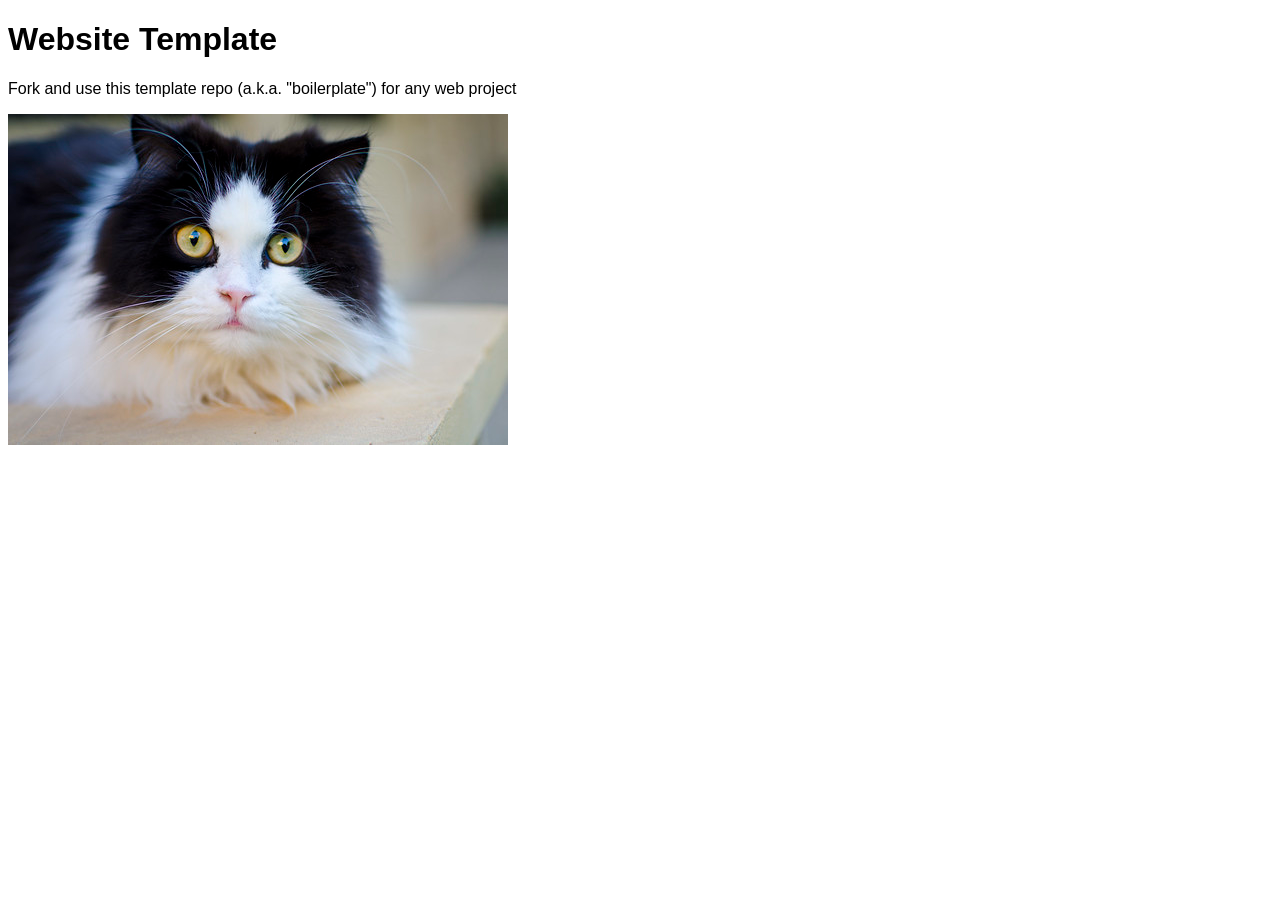
==== index.html @ d1c0a3fc "Initial commit" ====
<!doctype html>
<html lang="en">
<head>
	<meta charset="utf-8">
	<title>Website Template</title>
	<link rel="stylesheet" href="./assets/css/styles.css">
</head>
<body>

	<h1>Website Template</h1>
	<p>Fork and use this template repo (a.k.a. "boilerplate") for any web project</p>
	<img src="assets/img/cat.jpg" alt="">

	<script src="./assets/js/main.js"></script>
</body>
</html>
---- assets/css/styles.css ----
/* styles.css */

* {
	font-family: Arial;
}
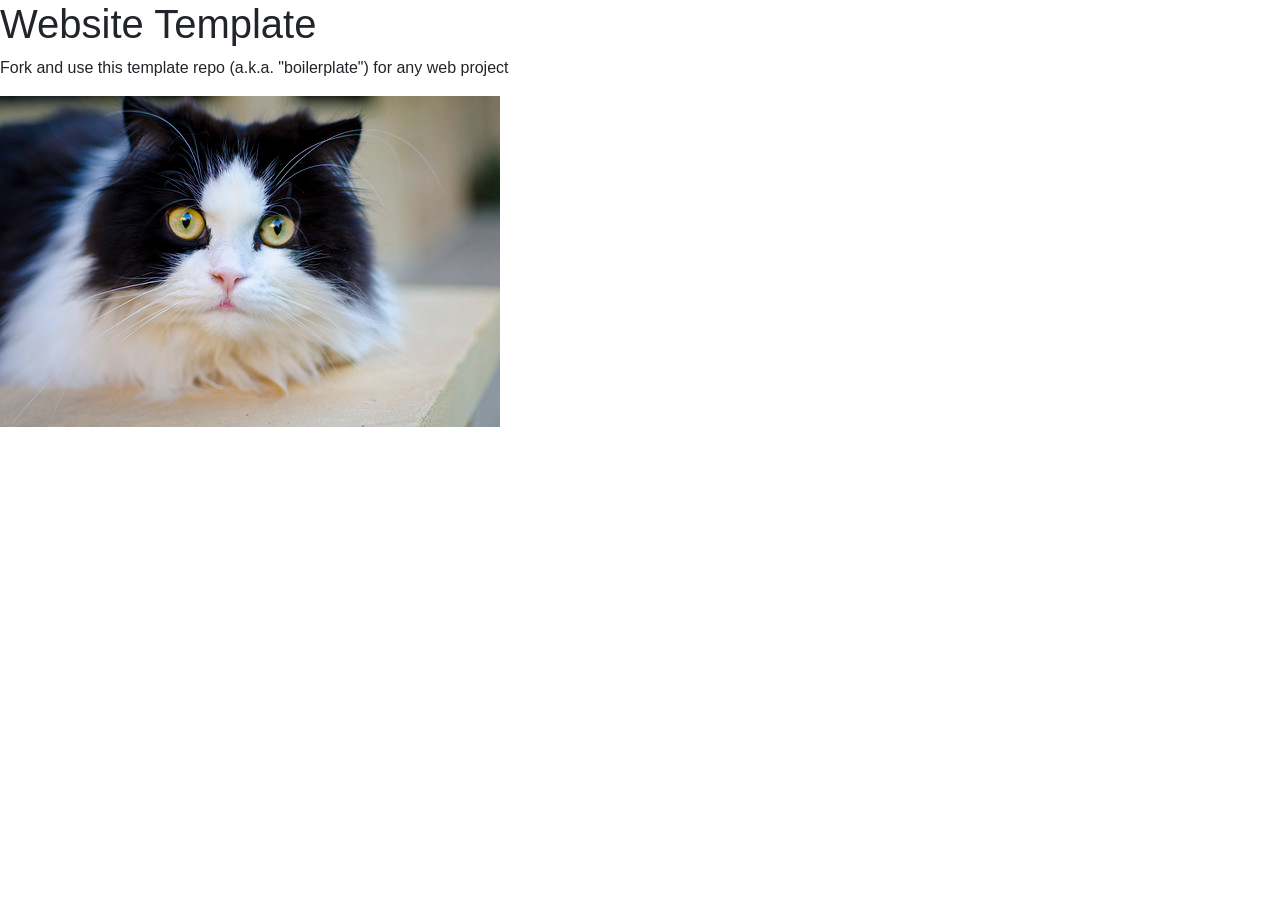
==== commit f195ea81: "Add Bootstrap and viewport meta tag to index.html" ====
--- a/index.html
+++ b/index.html
@@ -2,7 +2,9 @@
 <html lang="en">
 <head>
 	<meta charset="utf-8">
-	<title>Website Template</title>
+	<title>Website Template</title>  
+	<meta name="viewport" content="width=device-width,initial-scale=1">
+	<link href="https://cdn.jsdelivr.net/npm/bootstrap@5.3.8/dist/css/bootstrap.min.css" rel="stylesheet">
 	<link rel="stylesheet" href="./assets/css/styles.css">
 </head>
 <body>
@@ -11,6 +13,7 @@
 	<p>Fork and use this template repo (a.k.a. "boilerplate") for any web project</p>
 	<img src="assets/img/cat.jpg" alt="">
 
+	<script src="https://cdn.jsdelivr.net/npm/bootstrap@5.3.8/dist/js/bootstrap.bundle.min.js"></script>
 	<script src="./assets/js/main.js"></script>
 </body>
-</html>+</html>
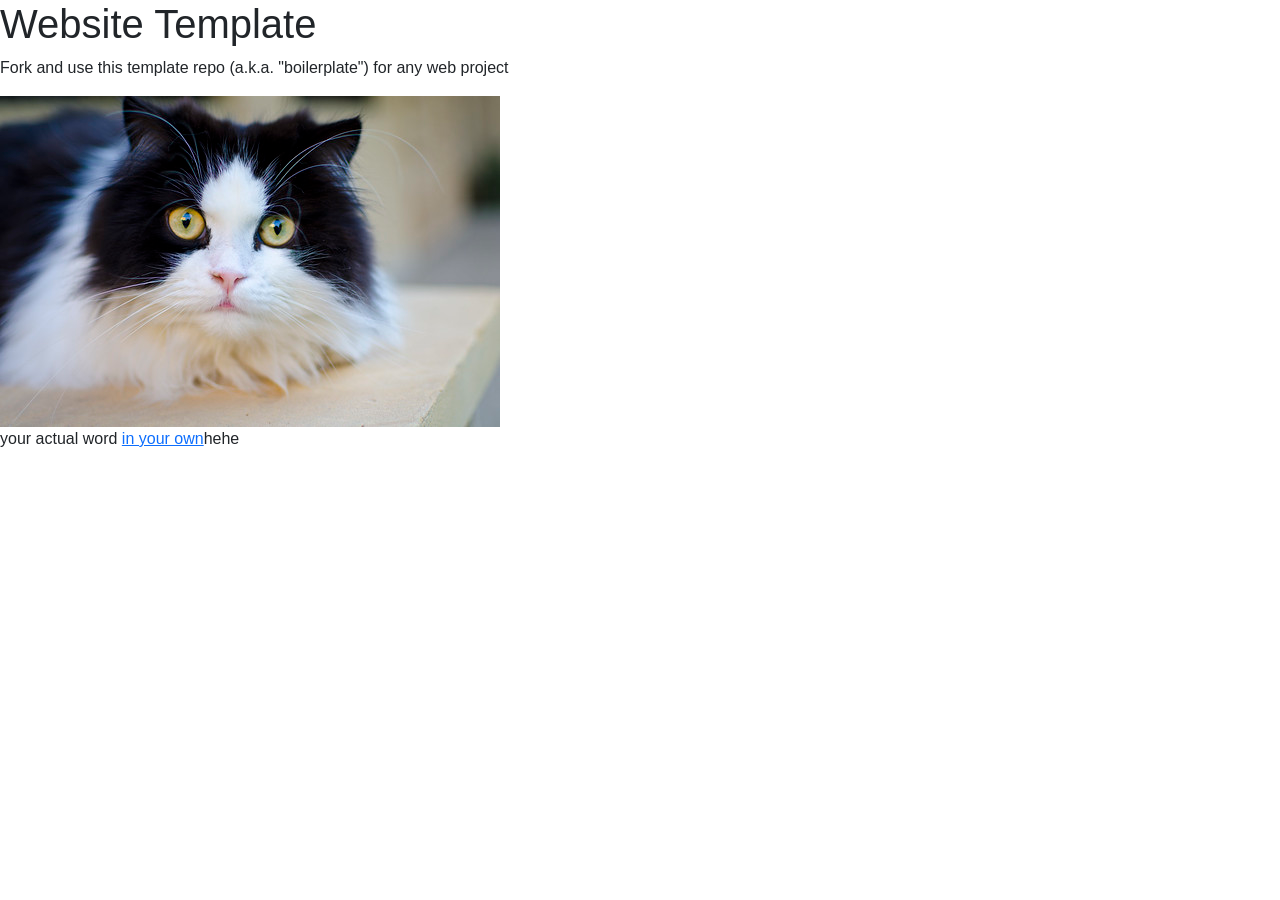
==== commit bbae8b3d: "Add paragraph with link to 01.html" ====
--- a/index.html
+++ b/index.html
@@ -12,6 +12,7 @@
 	<h1>Website Template</h1>
 	<p>Fork and use this template repo (a.k.a. "boilerplate") for any web project</p>
 	<img src="assets/img/cat.jpg" alt="">
+	<p> your actual word <a href="01.html">in your own</a>hehe</p>
 
 	<script src="https://cdn.jsdelivr.net/npm/bootstrap@5.3.8/dist/js/bootstrap.bundle.min.js"></script>
 	<script src="./assets/js/main.js"></script>
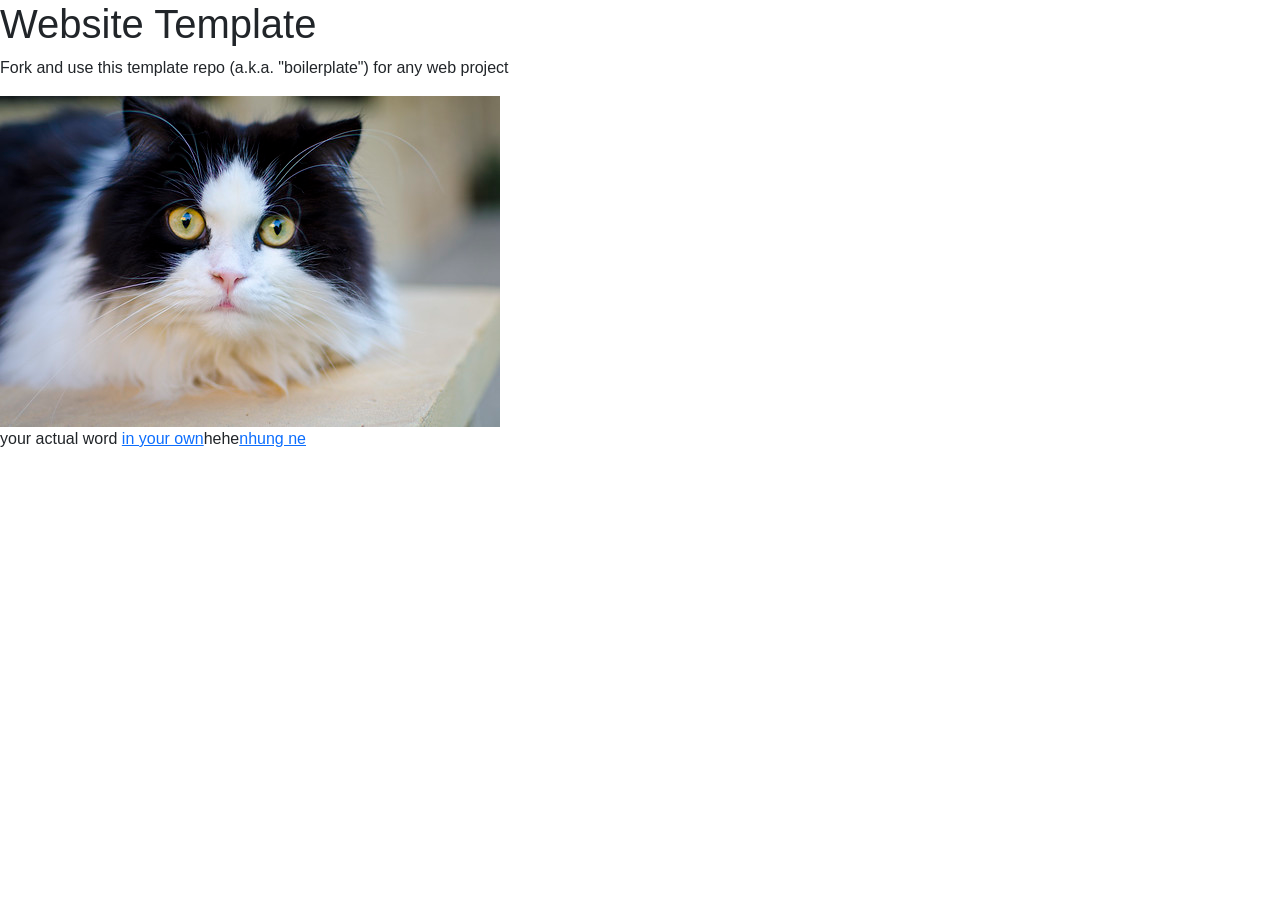
==== commit 3916fef4: "Add additional link to second page in index.html" ====
--- a/index.html
+++ b/index.html
@@ -12,7 +12,7 @@
 	<h1>Website Template</h1>
 	<p>Fork and use this template repo (a.k.a. "boilerplate") for any web project</p>
 	<img src="assets/img/cat.jpg" alt="">
-	<p> your actual word <a href="01.html">in your own</a>hehe</p>
+	<p> your actual word <a href="01.html">in your own</a>hehe<a href="02.html">nhung ne</a></p>
 
 	<script src="https://cdn.jsdelivr.net/npm/bootstrap@5.3.8/dist/js/bootstrap.bundle.min.js"></script>
 	<script src="./assets/js/main.js"></script>
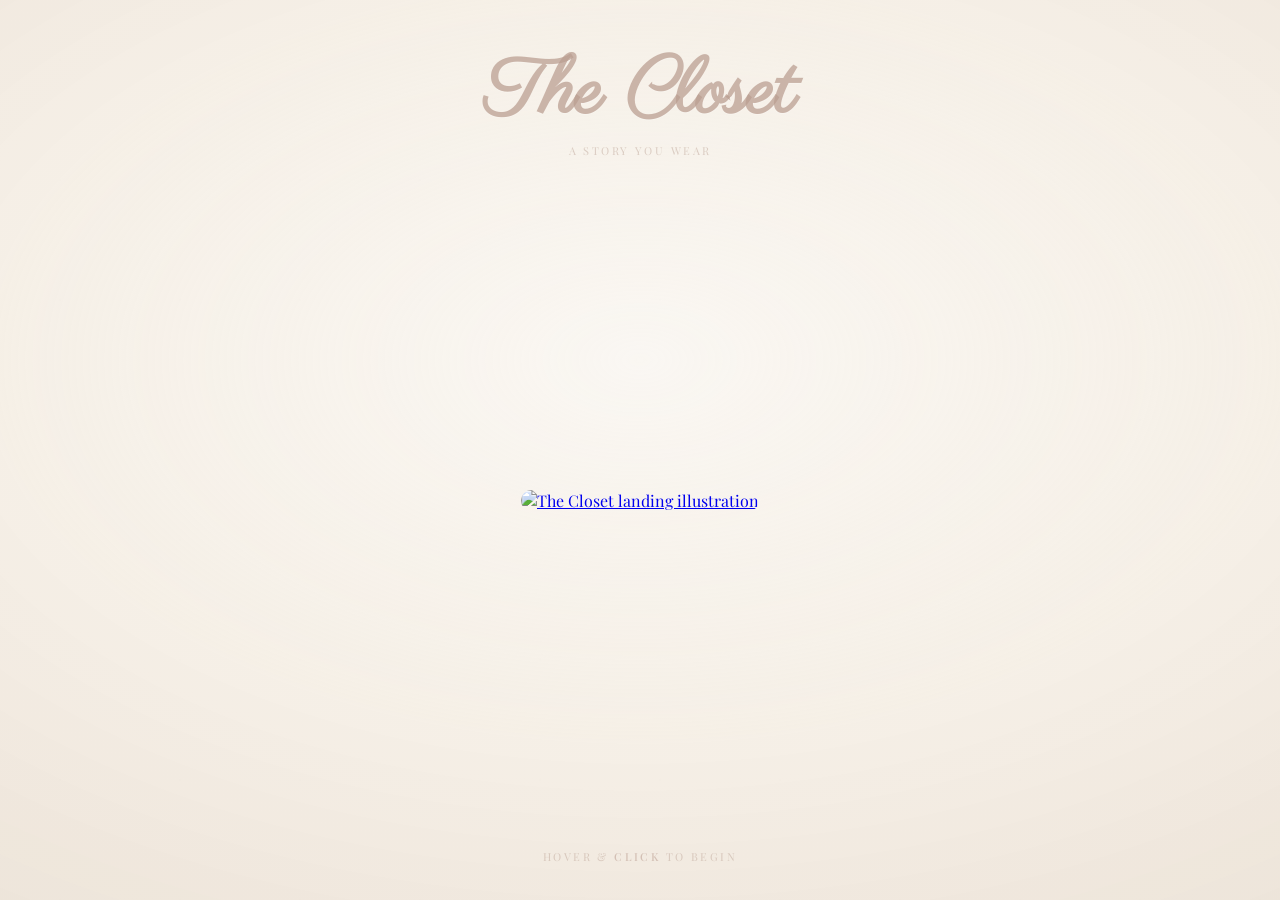
==== commit 12758d8a: "Revise index.html for new website design" ====
--- a/index.html
+++ b/index.html
@@ -1,20 +1,220 @@
 <!doctype html>
 <html lang="en">
 <head>
-	<meta charset="utf-8">
-	<title>Website Template</title>  
-	<meta name="viewport" content="width=device-width,initial-scale=1">
-	<link href="https://cdn.jsdelivr.net/npm/bootstrap@5.3.8/dist/css/bootstrap.min.css" rel="stylesheet">
-	<link rel="stylesheet" href="./assets/css/styles.css">
+  <meta charset="utf-8" />
+  <meta name="viewport" content="width=device-width,initial-scale=1" />
+  <title>The Closet</title>
+
+  <!-- Optional: nicer script font (safe to remove) -->
+  <link rel="preconnect" href="https://fonts.googleapis.com">
+  <link rel="preconnect" href="https://fonts.gstatic.com" crossorigin>
+  <link href="https://fonts.googleapis.com/css2?family=Playfair+Display:ital,wght@0,400;0,500;1,400&family=Parisienne&display=swap" rel="stylesheet">
+
+  <style>
+    :root{
+      --bg: #f5efe6;
+      --ink: #b99d90;
+      --ink-soft: rgba(185,157,144,.55);
+      --shadow: rgba(0,0,0,.08);
+    }
+
+    *{ box-sizing: border-box; }
+    html, body { height: 100%; }
+    body{
+      margin:0;
+      font-family: "Playfair Display", ui-serif, Georgia, serif;
+      color: var(--ink);
+      background: var(--bg);
+      overflow-x: hidden;
+    }
+
+    /* soft vignette / grainy feel */
+    body::before{
+      content:"";
+      position: fixed;
+      inset: 0;
+      pointer-events: none;
+      background:
+        radial-gradient(1200px 700px at 50% 40%,
+          rgba(255,255,255,.55) 0%,
+          rgba(245,239,230,.95) 55%,
+          rgba(235,225,214,1) 100%);
+      opacity: .9;
+    }
+
+    /* very subtle speckle */
+    body::after{
+      content:"";
+      position: fixed;
+      inset:0;
+      pointer-events:none;
+      background-image:
+        radial-gradient(rgba(0,0,0,.06) 1px, transparent 1px);
+      background-size: 120px 120px;
+      opacity: .06;
+      mix-blend-mode: multiply;
+    }
+
+    .page{
+      min-height: 100%;
+      position: relative;
+      display: grid;
+      grid-template-rows: auto 1fr auto;
+      align-items: center;
+      padding: 48px 24px 36px;
+      z-index: 1; /* above vignette */
+    }
+
+    header{
+      text-align: center;
+      margin-top: 8px;
+    }
+
+    .title{
+      font-family: "Parisienne", "Playfair Display", cursive;
+      font-size: clamp(48px, 6vw, 86px);
+      letter-spacing: .5px;
+      line-height: 1;
+      margin: 0;
+      color: rgba(185,157,144,.75);
+      text-shadow: 0 1px 0 rgba(255,255,255,.25);
+    }
+
+    .subtitle{
+      margin-top: 10px;
+      font-size: 11px;
+      letter-spacing: .22em;
+      text-transform: uppercase;
+      color: rgba(185,157,144,.45);
+    }
+
+    main{
+      display: grid;
+      place-items: center;
+      padding: 24px 0;
+    }
+
+    .hero{
+      width: min(900px, 92vw);
+      display: grid;
+      place-items: center;
+      border-radius: 24px;
+      position: relative;
+    }
+
+    .hero a{
+      display: inline-block;
+      border-radius: 18px;
+      outline: none;
+      transform: translateZ(0);
+      transition: transform .25s ease, filter .25s ease;
+    }
+
+    .hero a:hover{
+      transform: translateY(-2px) scale(1.006);
+      filter: drop-shadow(0 18px 28px var(--shadow));
+      cursor: pointer;
+    }
+
+    .hero a:focus-visible{
+      box-shadow: 0 0 0 3px rgba(185,157,144,.25);
+    }
+
+    .closet-img{
+      width: 100%;
+      height: auto;
+      display: block;
+      border-radius: 18px;
+      user-select: none;
+      -webkit-user-drag: none;
+    }
+
+    footer{
+      text-align: center;
+      padding-top: 6px;
+    }
+
+    .cta{
+      font-size: 11px;
+      letter-spacing: .22em;
+      text-transform: uppercase;
+      color: rgba(185,157,144,.45);
+    }
+
+    /* tiny hover hint animation */
+    .cta strong{
+      font-weight: 500;
+      color: rgba(185,157,144,.55);
+    }
+
+    /* optional: mimic “click to begin” behavior */
+    .toast{
+      position: fixed;
+      left: 50%;
+      bottom: 22px;
+      transform: translateX(-50%);
+      background: rgba(255,255,255,.65);
+      border: 1px solid rgba(185,157,144,.2);
+      color: rgba(120,90,80,.75);
+      padding: 10px 14px;
+      border-radius: 999px;
+      font-size: 12px;
+      letter-spacing: .02em;
+      opacity: 0;
+      pointer-events: none;
+      transition: opacity .2s ease, transform .2s ease;
+      z-index: 2;
+      backdrop-filter: blur(8px);
+    }
+    .toast.show{
+      opacity: 1;
+      transform: translateX(-50%) translateY(-4px);
+    }
+  </style>
 </head>
+
 <body>
-
-	<h1>Website Template</h1>
-	<p>Fork and use this template repo (a.k.a. "boilerplate") for any web project</p>
-	<img src="assets/img/cat.jpg" alt="">
-	<p> your actual word <a href="01.html">in your own</a>hehe<a href="02.html">nhung ne</a></p>
-
-	<script src="https://cdn.jsdelivr.net/npm/bootstrap@5.3.8/dist/js/bootstrap.bundle.min.js"></script>
-	<script src="./assets/js/main.js"></script>
+  <div class="page">
+    <header>
+      <h1 class="title">The Closet</h1>
+      <div class="subtitle">A STORY YOU WEAR</div>
+    </header>
+
+    <main>
+      <div class="hero">
+        <!-- Clicking the image triggers "begin" (you can change href to your real next page) -->
+        <a href="#begin" id="beginLink" aria-label="Begin The Closet experience">
+          <img
+            class="closet-img"
+            src="closet.png"
+            alt="The Closet landing illustration"
+          />
+        </a>
+      </div>
+    </main>
+
+    <footer>
+      <div class="cta">HOVER &amp; <strong>CLICK</strong> TO BEGIN</div>
+    </footer>
+  </div>
+
+  <div class="toast" id="toast">Beginning…</div>
+
+  <script>
+    // Simple “click to begin” feedback (replace with real navigation if you want)
+    const link = document.getElementById("beginLink");
+    const toast = document.getElementById("toast");
+
+    link.addEventListener("click", (e) => {
+      // if you have a real next page, remove the next line
+      e.preventDefault();
+
+      toast.classList.add("show");
+      setTimeout(() => toast.classList.remove("show"), 900);
+
+      // Example: navigate to another page
+      // window.location.href = "closet.html";
+    });
+  </script>
 </body>
 </html>
